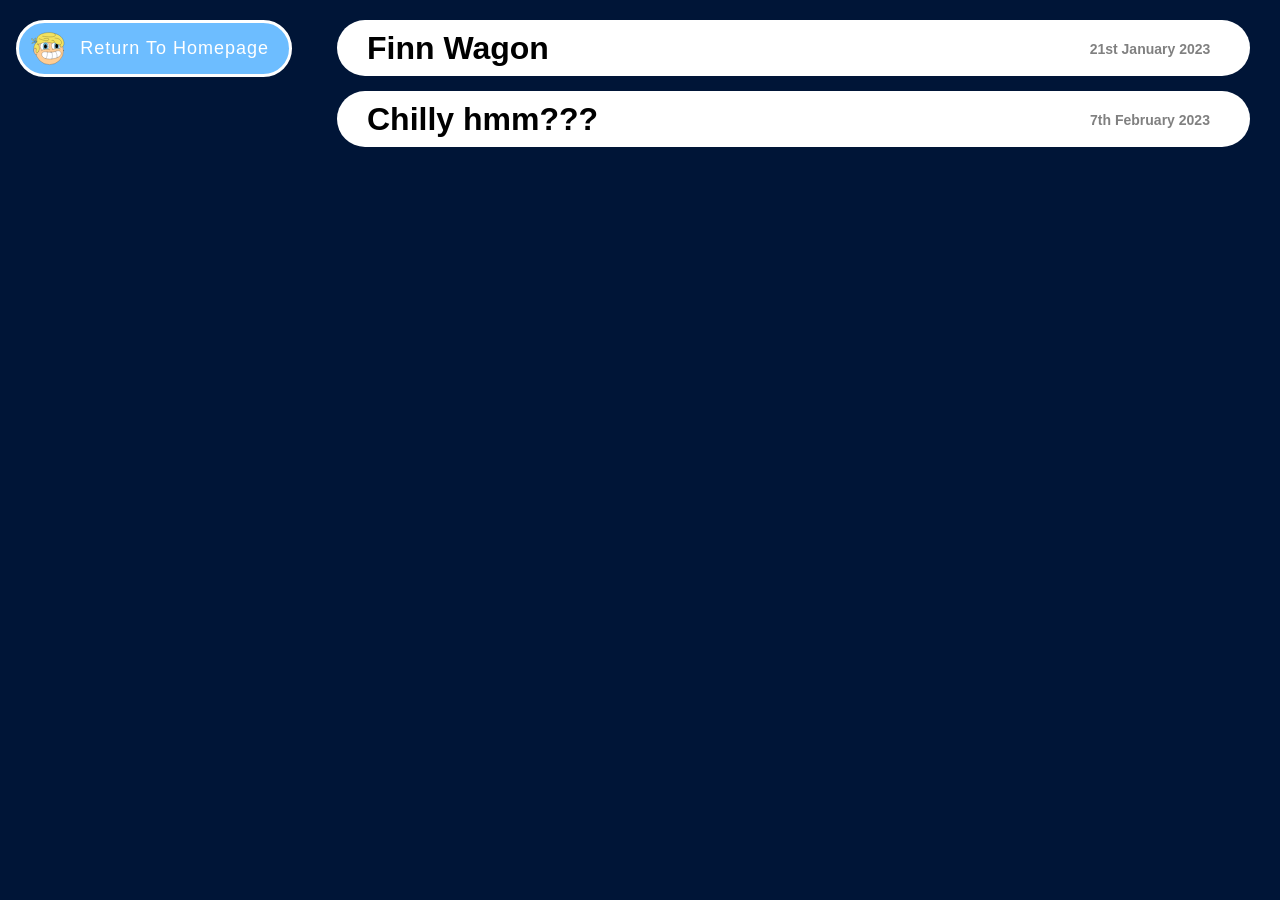
==== productions/index.html @ 7a51652d "Create index.html" ====
<!DOCTYPE html><html lang="en">
<head>
	<meta charset="utf-8" />
	<meta name="viewport" content="width=device-width, initial-scale=1.0">
	<title>Production Docs | Finnimations</title>
	<link rel="icon" type="image/png" sizes="16x16" href="/src/icons/icon_16.png" />
	<link rel="icon" type="image/png" sizes="32x32" href="/src/icons/icon_32.png" />
	<link rel="icon" type="image/png" sizes="48x48" href="/src/icons/icon_48.png" />
	<link rel="icon" type="image/png" sizes="64x64" href="/src/icons/icon_64.png" />
	<link rel="icon" type="image/png" sizes="72x72" href="/src/icons/icon_72.png" />
	<link rel="icon" type="image/png" sizes="96x96" href="/src/icons/icon_96.png" />
	<link rel="icon" type="image/png" sizes="128x128" href="/src/icons/icon_128.png" />
	<link rel="icon" type="image/png" sizes="144x144" href="/src/icons/icon_144.png" />
	<link rel="icon" type="image/png" sizes="256x256" href="/src/icons/icon_256.png" />
	<link rel="stylesheet" href="/src/stylesheet.css" />
	<link rel="stylesheet" href="https://fonts.googleapis.com/css2?family=Material+Symbols+Outlined:opsz,wght,FILL,GRAD@48,400,0,0" />
</head>
<body onload="pgLoaded()">
	<a href="/" target="_self" id="ReturnHomepageBtn">Return To Homepage</a>
	<div id="ProductionDocsLst">
		<div class="ProductionListItem" id="NT_FinnWagon" uread="false">
			<h1 class="ProductionListItem_Title" onclick="uReadItm(this.parentElement.id)">Finn Wagon</h1>
			<h6 class="ProductionListItem_PubDate">21st January 2023</h6>
			<h2>Credits</h2>
			<table>
				<tr>
					<th>Name</th>
					<th>Category</th>
					<th>Credits</th>
				</tr>
				<tr>
					<td><a href="https://www.youtube.com/@Finnimations" target="_blank">@Finnimations <span class="material-symbols-outlined">arrow_outward</span></a></td>
					<td>Artist</td>
					<td>
						2D Vector Drawing<br />
						2D Animation (By-Hand)<br />
					</td>
				</tr>
				<tr>
					<td><a href="https://www.toonboom.com/products/harmony" target="_blank">Toonboom Harmony 22 Essentials <span class="material-symbols-outlined">arrow_outward</span></a></td>
					<td>Software</td>
					<td>
						2D Animation Software
					</td>
				</tr>
				<tr>
					<td><a href="https://www.adobe.com/products/illustrator.html" target="_blank">Adobe Illustrator <span class="material-symbols-outlined">arrow_outward</span></a></td>
					<td>Software</td>
					<td>
						Vector Drawing Software
					</td>
				</tr>
				<tr>
					<td><a href="https://www.adobe.com/products/premiere.html" target="_blank">Adobe Premiere Pro <span class="material-symbols-outlined">arrow_outward</span></a></td>
					<td>Software</td>
					<td>
						Video Editing Software
					</td>
				</tr>
			</table>
			<h3><u>Fixed Production Expenses:</u> $0.00 USD</h3>
			<h3><u>Multi-Animator Project:</u> No</h3>
			<h3><u>Competition Entry:</u> No</h3>
			<h3><u>Collaboration:</u> No</h3>
			<br />
		</div>
		<div class="ProductionListItem" id="YT_82yRgAMGERM" uread="false">
			<h1 class="ProductionListItem_Title" onclick="uReadItm(this.parentElement.id)">Chilly hmm???</h1>
			<h6 class="ProductionListItem_PubDate">7th February 2023</h6>
			<h2><a href="https://www.youtube.com/watch?v=82yRgAMGERM" target="_blank">Watch on YouTube (@Finnimations) <span class="material-symbols-outlined">arrow_outward</span></a></h2>
			<h2>Credits</h2>
			<table>
				<tr>
					<th>Name</th>
					<th>Category</th>
					<th>Credits</th>
				</tr>
				<tr>
					<td><a href="https://www.youtube.com/@Finnimations" target="_blank">@Finnimations <span class="material-symbols-outlined">arrow_outward</span></a></td>
					<td>Artist</td>
					<td>
						Writer<br />
						2D Vector Drawing<br />
						3D Modelling<br />
						3D Rigging<br />
						3D Animation (By-Hand)<br />
						Music
					</td>
				</tr>
				<tr>
					<td><a href="https://www.blender.org/" target="_blank">Blender 3.3.1 <span class="material-symbols-outlined">arrow_outward</span></a></td>
					<td>Software</td>
					<td>
						3D Animation Software
					</td>
				</tr>
				<tr>
					<td><a href="https://stock.adobe.com/" target="_blank">Adobe Stock <span class="material-symbols-outlined">arrow_outward</span></a></td>
					<td>Platform</td>
					<td>
						Textures (3rd-Party License)
					</td>
				</tr>
				<tr>
					<td><a href="https://www.adobe.com/products/illustrator.html" target="_blank">Adobe Illustrator <span class="material-symbols-outlined">arrow_outward</span></a></td>
					<td>Software</td>
					<td>
						Vector Drawing Software
					</td>
				</tr>
				<tr>
					<td><a href="https://www.adobe.com/products/premiere.html" target="_blank">Adobe Premiere Pro <span class="material-symbols-outlined">arrow_outward</span></a></td>
					<td>Software</td>
					<td>
						Video Editing Software
					</td>
				</tr>
			</table>
			<h3><u>Fixed Production Expenses:</u> $0.00 USD</h3>
			<h3><u>Multi-Animator Project:</u> No</h3>
			<h3><u>Competition Entry:</u> No</h3>
			<h3><u>Collaboration:</u> No</h3>
			<br />
		</div>
		<br />
	</div>
	<style>
		#ReturnHomepageBtn {
			cursor: pointer;
			width: 230px;
			background-color: #6DBDFF;
			border: 3px solid white;
			border-radius: 40px;
			padding: 15px 20px;
			font-size: 18px;
			text-align: right;
			text-decoration: none;
			color: white;
			letter-spacing: 1px;
			background-image: url('/src/Finnimations_Icon.svg');
			background-position: 7px center;
			background-size: auto 90%;
			background-repeat: no-repeat;
			position: fixed;
			top: 20px;
			left: 16px;
		}

		#ProductionDocsLst {
			width: calc(100% - 307px);
			position: absolute;
			top: 0px;
			left: 307px;
		}

		.ProductionListItem {
			overflow: hidden;
			width: calc(100% - 60px);
			background: #F2F2F2;
			margin-bottom: 15px;
			border-radius: 28px;
			position: relative;
			top: 20px;
			left: 30px;
		}

			.ProductionListItem[uread="false"] {
				height: 56px;
			}

			.ProductionListItem[uread="true"] {
				height: auto;
			}

			.ProductionListItem a {
				font-size: 16px;
				color: #549CFE;
			}

				.ProductionListItem a .material-symbols-outlined {
					font-size: 16px;
					position: relative;
					top: 2px;
				}

			.ProductionListItem h2 {
				width: calc(100% - 60px);
				padding: 8px 0px 12px 0px;
				margin: 0px;
				position: relative;
				left: 30px;
			}

			.ProductionListItem h3 {
				width: calc(100% - 60px);
				font-size: 16px;
				font-weight: normal;
				padding: 8px 0px 12px 0px;
				margin: 0px;
				position: relative;
				left: 30px;
			}

		.ProductionListItem_Title {
			width: 100%;
			background: white;
			box-sizing: border-box;
			border-bottom: 2px solid #001537;
			padding: 10px 30px;
			margin: 0px;
			cursor: pointer;
			-webkit-user-select: none;
			-moz-user-select: none;
			-ms-user-select: none;
			user-select: none;
		}

		.ProductionListItem_PubDate {
			width: 160px;
			text-align: center;
			font-size: 14px;
			color: #808080;
			padding: 0px;
			margin: 0px;
			pointer-events: none;
			position: relative;
			float: right;
			top: -38px;
			right: 20px;
		}

		.ProductionListItem table {
			width: calc(100% - 60px);
			margin-bottom: 10px;
			position: relative;
			left: 30px;
		}

			.ProductionListItem table, .ProductionListItem table tr, .ProductionListItem table tr th, .ProductionListItem table tr td {
				border: 1px solid black;
				border-collapse: collapse;
			}

				.ProductionListItem table tr th, .ProductionListItem table tr td {
					padding: 7px 12px;
					line-height: 1.5;
				}
	</style>
	<script>
		function pgLoaded() {
			var wHashIDRef = document.getElementById(window.location.hash.substring(1));
			if (wHashIDRef) { wHashIDRef.setAttribute("uread", "true"); }
		}

		function uReadItm(cID) {
			var cIDRef = document.getElementById(cID);

			if (cIDRef.getAttribute("uread") != "true") {
				cIDRef.setAttribute("uread", "true");
				window.location.hash = cID;
			}
			else { cIDRef.setAttribute("uread", "false"); }
		}
	</script>
</body></html>
---- src/stylesheet.css ----
body {
	background: #001537;
	font-family: 'Poppins', Arial;
	margin: 0px;
	overflow-x: hidden;
}

::-webkit-scrollbar {
	width: 10px;
}

::-webkit-scrollbar-track {
	background: #ebebeb;
	border-radius: 10px;
}

::-webkit-scrollbar-thumb {
	background: #6DBDFF;
	border-radius: 10px;
}

	::-webkit-scrollbar-thumb:hover {
		background: #959595;
	}

#NotFoundPage {
	width: 100%;
	color: white;
	text-align: center;
	position: absolute;
	top: calc(50% - 200px);
	left: 0px;
}

	#NotFoundPage h1 {
		font-size: 200px;
		margin: 0px;
	}

	#NotFoundPage h5 {
		font-size: 60px;
		margin: 0px;
	}

	#NotFoundPage a {
		color: white;
		font-size: 24px;
		position: relative;
		top: 60px;
	}

header {
	width: 70px;
	height: 100%;
	background: black;
	overflow: hidden;
	position: fixed;
	z-index: 100;
	top: 0px;
	left: 0px;
}

	header img {
		width: 50px;
		height: 50px;
		position: absolute;
		top: 30px;
		left: 10px;
	}

	header ul {
		list-style-type: none;
		margin: 0px;
		padding: 0px;
		position: absolute;
		top: 110px;
	}

		header ul li {
			display: block;
			width: 160px;
			height: 70px;
			font-size: 16px;
			padding: 27px 0px 27px 80px;
			box-sizing: border-box;
			background-size: auto 50%;
			background-position: 15% center;
			background-repeat: no-repeat;
			cursor: pointer;
			color: white;
		}

		header ul li:nth-child(1) { background-image: url('videos.svg'); }
		header ul li:nth-child(2) { background-image: url('docs.svg'); }
		header ul li:nth-child(3) { background-image: url('contact.svg'); }

		header ul li:hover {
			background-color: rgba(255,255,255,0.2);
		}

#hdrActive {
	background: #6DBDFF;
	width: 100%;
	height: 70px;
	position: absolute;
	top: 110px;
	left: 0px;
}

@keyframes openHdr {
	from { width: 70px; }
	to { width: 160px; }
}

@keyframes closeHdr {
	from { width: 160px; }

	to { width: 70px; }
}

@keyframes exitPage {
	from { left: 70px; }
	to { left: -100%; }
}

@keyframes enterPage {
	from { left: -100%; }
	to { left: 70px; }
}

@keyframes hdrSwt_0_1 {
	from { top: 110px; }
	to { top: 180px; }
}

@keyframes hdrSwt_0_2 {
	from { top: 110px; }
	to { top: 250px; }
}

@keyframes hdrSwt_1_0 {
	from { top: 180px; }
	to { top: 110px; }
}

@keyframes hdrSwt_1_2 {
	from { top: 180px; }
	to { top: 250px; }
}

@keyframes hdrSwt_2_0 {
	from { top: 250px; }
	to { top: 110px; }
}

@keyframes hdrSwt_2_1 {
	from { top: 250px; }
	to { top: 180px; }
}

#page_videos {
	width: calc(100% - 70px);
	position: absolute;
	top: 0px;
	left: 70px;
}

#videoFeed {
	width: 100%;
	border: none;
	position: absolute;
	top: 0px;
	left: 0px;
}

	#videoFeed tr {
		border: none;
	}

		#videoFeed tr td {
			border: none;
			height: calc(20vw + 15px);
		}

.videoFeedThumb {
	display: inline-block;
	width: calc(50% - 140px);
	height: calc(28.13vw - 100px);
	margin: 40px calc(5vw + 37.5px) 50px 22.5px;
	background-image: url('v/snowy_mountains_thumbnail.jpg');
	background-size: cover;
	background-position: center;
	border-radius: 20px 20px 0px 0px;
	position: relative;
	top: 10px;
	left: 0px;
}

.videoFeedTitle {
	width: 100%;
	height: 50%;
	background: linear-gradient(rgba(0,21,55,0), rgba(0,21,55,1));
	margin: 0px;
	padding: 20% 28px 0px 28px;
	box-sizing: border-box;
	font-size: 30px;
	font-weight: normal;
	color: white;
	white-space: nowrap;
	overflow: hidden;
	text-overflow: ellipsis;
	position: relative;
	top: 50%;
}

@keyframes videoPlayMOver {
	from {
		background-size: 80%;
	}
	to {
		background-size: 110%;
	}
}

@keyframes videoPlayMOut {
	from {
		background-size: 110%;
	}

	to {
		background-size: 80%;
	}
}

.videoFeedPlay {
	display: block;
	cursor: pointer;
	width: 8vw;
	height: 8vw;
	background: #6DBDFF;
	border: 20px solid #001537;
	border-radius: 100%;
	animation: .5s videoPlayMOut 1;
	background-image: url('play.svg');
	background-size: 80%;
	background-position: center;
	background-repeat: no-repeat;
	position: relative;
	top: calc(-5vw);
	left: calc(100% - 5vw);
}

	.videoFeedPlay:hover {
		animation: .5s videoPlayMOver 1;
		background-size: 110%;
	}

#page_docs, #page_contact {
	width: calc(100% - 70px);
	position: absolute;
	top: 0px;
	left: -100%;
}

#page_docs h1, #page_contact h1 {
	color: white;
	text-align: center;
}

.docsPg {
	display: block;
	width: 90%;
	height: 40vh;
	animation: 0.2s docsPgMOut 1;
	background-position: center;
	background-size: 100% auto;
	background-repeat: no-repeat;
	text-decoration: none;
	color: white;
	cursor: pointer;
	border: 4px solid white;
	border-radius: 30px;
	text-align: center;
	font-size: 40px;
	padding-top: 30vh;
	margin-bottom: 50px;
	box-sizing: border-box;
	position: relative;
	top: 10px;
	left: 5%;
}

	.docsPg:hover {
		animation: 0.2s docsPgMOver 1;
		background-size: 120% auto;
	}

@keyframes docsPgMOver {
	from { background-size: 100% auto; }
	to { background-size: 120% auto; }
}

@keyframes docsPgMOut {
	from { background-size: 120% auto; }
	to { background-size: 100% auto; }
}

#page_contact h2 {
	width: 300px;
	color: white;
	font-size: 24px;
	font-weight: normal;
	position: relative;
	left: 50px;
}

	#page_contact h2 a {
		color: cornflowerblue;
		font-size: 24px;
		font-weight: normal;
		text-decoration: underline;
	}

		#page_contact h2 a span {
			position: relative;
			top: 3px;
		}

/* MOBILE */

@keyframes m_exitPage {
	from { left: 0px; }
	to { left: -100%; }
}

@keyframes m_enterPage {
	from { left: -100%; }
	to { left: 0px; }
}

@keyframes m_hdrSwt_0_1 {
	from { left: 80px; }
	to { left: calc(33.33vw + 55px); }
}

@keyframes m_hdrSwt_0_2 {
	from { left: 80px; }
	to { left: calc(66.66vw + 30px); }
}

@keyframes m_hdrSwt_1_0 {
	from { left: calc(33.33vw + 55px); }
	to { left: 80px; }
}

@keyframes m_hdrSwt_1_2 {
	from { left: calc(33.33vw + 55px); }
	to { left: calc(66.66vw + 30px); }
}

@keyframes m_hdrSwt_2_0 {
	from { left: calc(66.66vw + 30px); }
	to { left: 80px; }
}

@keyframes m_hdrSwt_2_1 {
	from { left: calc(66.66vw + 30px); }
	to { left: calc(33.33vw + 55px); }
}

@media (max-width: 1000px) {
	header {
		width: 100%;
		height: 90px;
	}
	header img {
		top: 20px;
		left: 15px;
	}
	#hdrActive {
		width: calc(33.33vw - 30px);
		height: 90px;
		top: 0px;
		left: 80px;
	}
	header ul {
		width: calc(100% - 80px);
		top: 0px;
		left: 80px;
	}
		header ul li {
			display: inline-block;
			width: calc(33.33vw - 30px);
			height: 90px;
			font-size: 20px;
			padding: 35px 0px;
			text-align: center;
		}
		header ul li:nth-child(1), header ul li:nth-child(2), header ul li:nth-child(3) {
			background-image: none;
		}
	#page_videos, #page_docs, #page_contact {
		width: 100%;
		top: 90px;
	}
	#page_videos { left: 0px; }
	.videoFeedThumb {
		width: calc(100% - 105px);
		height: calc(56.26vw - 50px);
		margin: 20px 0px 20px 30px;
	}
	.videoFeedPlay {
		width: 16vw;
		height: 16vw;
		top: -12vw;
		left: calc(100% - 12vw);
	}
	.videoFeedTitle {
		font-size: 20px;
		padding: 20% 15px 0px 15px;
	}
	.docsPg {
		animation: none;
		background-size: cover;
	}
		.docsPg:hover {
			animation: none;
			background-size: cover;
		}
}
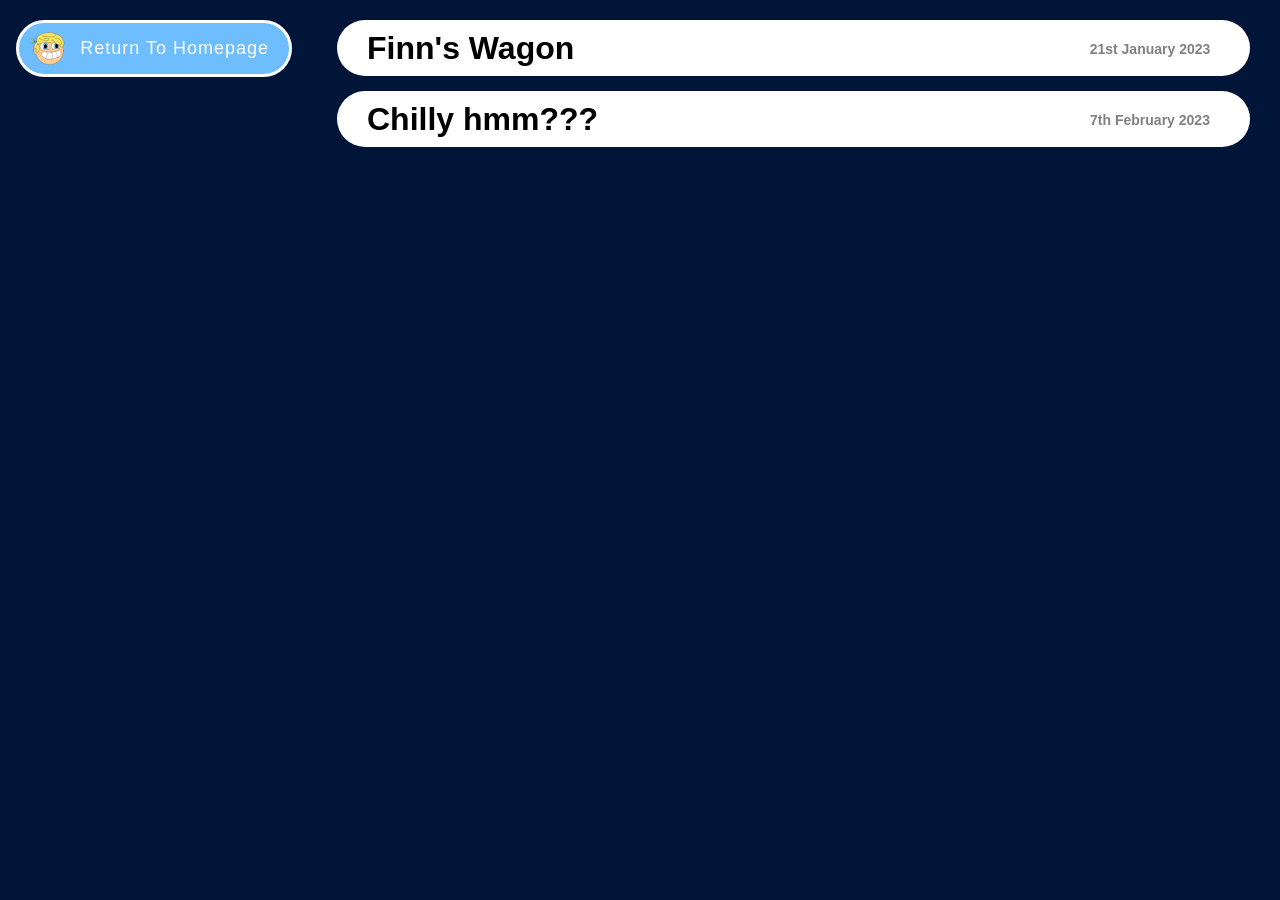
==== commit 6aa758b5: "Update index.html" ====
--- a/productions/index.html
+++ b/productions/index.html
@@ -19,7 +19,7 @@
 	<a href="/" target="_self" id="ReturnHomepageBtn">Return To Homepage</a>
 	<div id="ProductionDocsLst">
 		<div class="ProductionListItem" id="NT_FinnWagon" uread="false">
-			<h1 class="ProductionListItem_Title" onclick="uReadItm(this.parentElement.id)">Finn Wagon</h1>
+			<h1 class="ProductionListItem_Title" onclick="uReadItm(this.parentElement.id)">Finn's Wagon</h1>
 			<h6 class="ProductionListItem_PubDate">21st January 2023</h6>
 			<h2>Credits</h2>
 			<table>
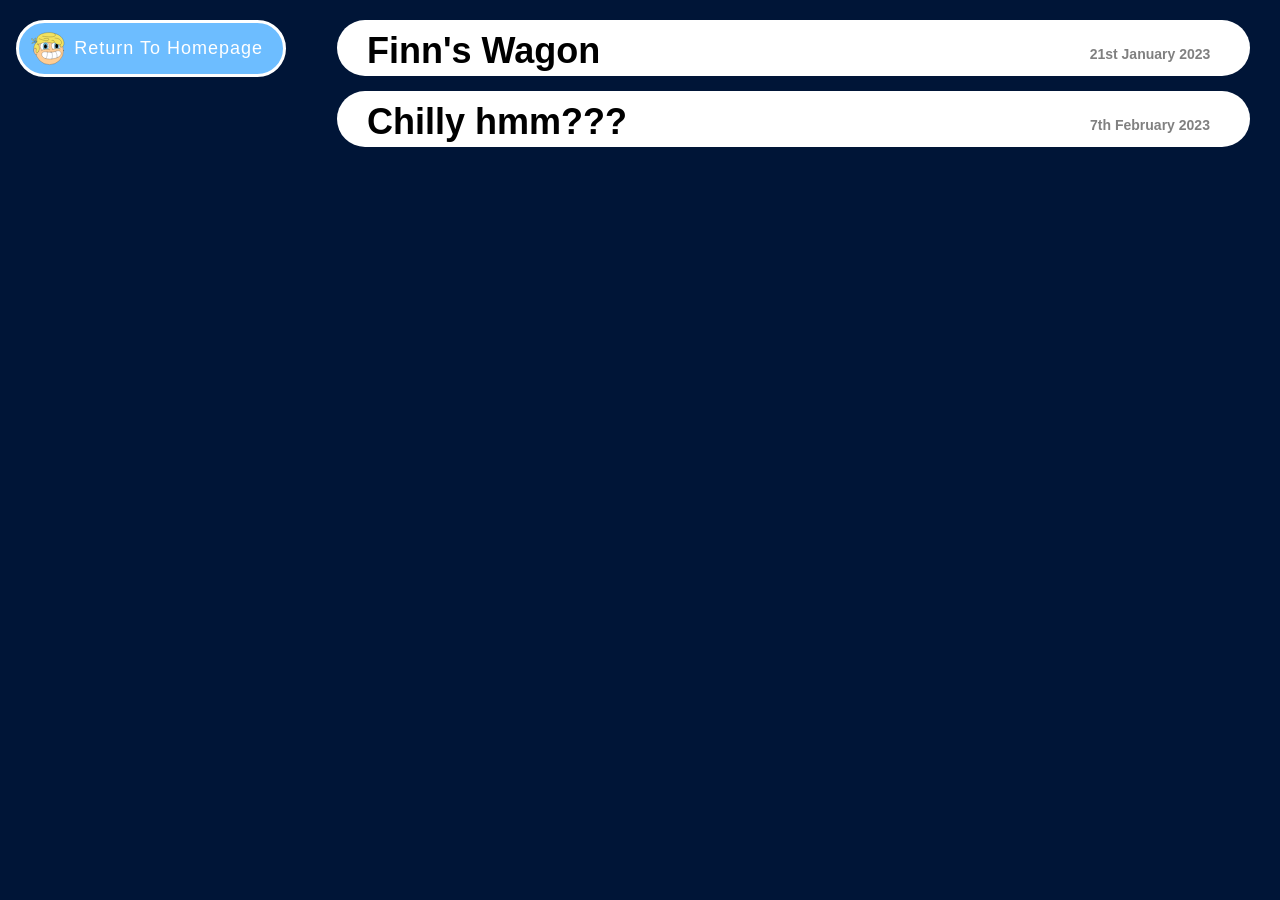
==== commit fc94dc31: "Update index.html" ====
--- a/productions/index.html
+++ b/productions/index.html
@@ -127,7 +127,8 @@
 	<style>
 		#ReturnHomepageBtn {
 			cursor: pointer;
-			width: 230px;
+			width: 270px;
+			box-sizing: border-box;
 			background-color: #6DBDFF;
 			border: 3px solid white;
 			border-radius: 40px;
@@ -206,6 +207,7 @@
 			background: white;
 			box-sizing: border-box;
 			border-bottom: 2px solid #001537;
+			font-size: 36px;
 			padding: 10px 30px;
 			margin: 0px;
 			cursor: pointer;
@@ -245,6 +247,33 @@
 					padding: 7px 12px;
 					line-height: 1.5;
 				}
+		@media (max-width: 1000px) {
+			#ReturnHomepageBtn {
+				width: 100%;
+				border-top: none;
+				border-bottom: 3px solid white;
+				border-left: none;
+				border-right: none;
+				padding: 15px 0px 15px 50px;
+				font-size: 24px;
+				text-align: center;
+				border-radius: 0px;
+				top: 0px;
+				left: 0px;
+			}
+			#ProductionDocsLst {
+				width: 100%;
+				top: 65px;
+				left: 0px;
+			}
+			.ProductionListItem {
+				width: calc(100% - 30px);
+				left: 15px;
+			}
+			.ProductionListItem_Title {
+				font-size: 24px;
+			}
+		}
 	</style>
 	<script>
 		function pgLoaded() {
--- a/src/stylesheet.css
+++ b/src/stylesheet.css
@@ -22,6 +22,39 @@
 	::-webkit-scrollbar-thumb:hover {
 		background: #959595;
 	}
+
+#page_coverall {
+	width: 100%;
+	height: 100%;
+	background: rgba(0,0,0,0.8);
+	position: fixed;
+	z-index: 101;
+	top: 0px;
+	left: 0px;
+}
+
+#page_notification {
+	width:500px;
+	height:300px;
+	background:white;
+	border-radius:30px;
+	position:absolute;
+	top:calc(50% - 150px);
+	left:calc(50% - 250px);
+}
+
+#page_notification h1 {
+	margin:40px 0px 30px 0px;
+	text-align:center;
+	font-size:36px;
+	color:#A10000;
+}
+
+#page_notification p {
+	margin:20px 30px;
+	font-size:20px;
+	color:black;
+}
 
 #NotFoundPage {
 	width: 100%;
@@ -90,10 +123,6 @@
 			color: white;
 		}
 
-		header ul li:nth-child(1) { background-image: url('videos.svg'); }
-		header ul li:nth-child(2) { background-image: url('docs.svg'); }
-		header ul li:nth-child(3) { background-image: url('contact.svg'); }
-
 		header ul li:hover {
 			background-color: rgba(255,255,255,0.2);
 		}
@@ -138,6 +167,11 @@
 	to { top: 250px; }
 }
 
+@keyframes hdrSwt_0_3 {
+	from { top: 110px; }
+	to { top: 320px; }
+}
+
 @keyframes hdrSwt_1_0 {
 	from { top: 180px; }
 	to { top: 110px; }
@@ -148,6 +182,11 @@
 	to { top: 250px; }
 }
 
+@keyframes hdrSwt_1_3 {
+	from { top: 180px; }
+	to { top: 320px; }
+}
+
 @keyframes hdrSwt_2_0 {
 	from { top: 250px; }
 	to { top: 110px; }
@@ -158,12 +197,35 @@
 	to { top: 180px; }
 }
 
-#page_videos {
+@keyframes hdrSwt_2_3 {
+	from { top: 250px; }
+	to { top: 320px; }
+}
+
+@keyframes hdrSwt_3_0 {
+	from { top: 320px; }
+	to { top: 110px; }
+}
+
+@keyframes hdrSwt_3_1 {
+	from { top: 320px; }
+	to { top: 180px; }
+}
+
+@keyframes hdrSwt_3_2 {
+	from { top: 320px; }
+	to { top: 250px; }
+}
+
+#page_videos, #page_docs, #page_legal, #page_contact {
 	width: calc(100% - 70px);
+	min-height: 100%;
 	position: absolute;
 	top: 0px;
-	left: 70px;
-}
+}
+
+#page_videos { left: 70px; }
+#page_docs, #page_legal, #page_contact { left: -100%; }
 
 #videoFeed {
 	width: 100%;
@@ -255,14 +317,7 @@
 		background-size: 110%;
 	}
 
-#page_docs, #page_contact {
-	width: calc(100% - 70px);
-	position: absolute;
-	top: 0px;
-	left: -100%;
-}
-
-#page_docs h1, #page_contact h1 {
+#page_docs h1, #page_legal h1, #page_contact h1 {
 	color: white;
 	text-align: center;
 }
@@ -305,14 +360,17 @@
 	to { background-size: 100% auto; }
 }
 
-#page_contact h2 {
-	width: 300px;
+#page_contact p, #page_contact h2 {
+	line-height: 1.5;
+	margin: 20px 0px;
+	width: calc(100% - 80px);
 	color: white;
-	font-size: 24px;
 	font-weight: normal;
 	position: relative;
-	left: 50px;
-}
+	left: 40px;
+}
+#page_contact p { font-size: 16px; }
+#page_contact h2 { font-size: 22px; }
 
 	#page_contact h2 a {
 		color: cornflowerblue;
@@ -339,69 +397,104 @@
 }
 
 @keyframes m_hdrSwt_0_1 {
-	from { left: 80px; }
-	to { left: calc(33.33vw + 55px); }
+	from { left: 54px; }
+	to { left: calc(25vw + 40px); }
 }
 
 @keyframes m_hdrSwt_0_2 {
-	from { left: 80px; }
-	to { left: calc(66.66vw + 30px); }
+	from { left: 54px; }
+	to { left: calc(50vw + 26px); }
+}
+
+@keyframes m_hdrSwt_0_3 {
+	from { left: 54px; }
+	to { left: calc(75vw + 12px); }
 }
 
 @keyframes m_hdrSwt_1_0 {
-	from { left: calc(33.33vw + 55px); }
-	to { left: 80px; }
+	from { left: calc(25vw + 40px); }
+	to { left: 54px; }
 }
 
 @keyframes m_hdrSwt_1_2 {
-	from { left: calc(33.33vw + 55px); }
-	to { left: calc(66.66vw + 30px); }
+	from { left: calc(25vw + 40px); }
+	to { left: calc(50vw + 26px); }
+}
+
+@keyframes m_hdrSwt_1_3 {
+	from { left: calc(25vw + 40px); }
+	to { left: calc(75vw + 12px); }
 }
 
 @keyframes m_hdrSwt_2_0 {
-	from { left: calc(66.66vw + 30px); }
-	to { left: 80px; }
+	from { left: calc(50vw + 26px); }
+	to { left: 54px; }
 }
 
 @keyframes m_hdrSwt_2_1 {
-	from { left: calc(66.66vw + 30px); }
-	to { left: calc(33.33vw + 55px); }
+	from { left: calc(50vw + 26px); }
+	to { left: calc(25vw + 40px); }
+}
+
+@keyframes m_hdrSwt_2_3 {
+	from { left: calc(50vw + 26px); }
+	to { left: calc(75vw + 12px); }
+}
+
+@keyframes m_hdrSwt_3_0 {
+	from { left: calc(75vw + 12px); }
+	to { left: 54px; }
+}
+
+@keyframes m_hdrSwt_3_1 {
+	from { left: calc(75vw + 12px); }
+	to { left: calc(25vw + 40px); }
+}
+
+@keyframes m_hdrSwt_3_2 {
+	from { left: calc(75vw + 12px); }
+	to { left: calc(50vw + 26px); }
 }
 
 @media (max-width: 1000px) {
+	#page_notification {
+		width:300px;
+		height:420px;
+		top:calc(50% - 210px);
+		left:calc(50% - 150px);
+	}
 	header {
 		width: 100%;
-		height: 90px;
+		height: 70px;
 	}
 	header img {
-		top: 20px;
-		left: 15px;
+		width: 40px;
+		height: 40px;
+		top: 15px;
+		left: 8px;
 	}
 	#hdrActive {
-		width: calc(33.33vw - 30px);
-		height: 90px;
+		width: calc(25vw - 12px);
 		top: 0px;
-		left: 80px;
+		left: 54px;
 	}
 	header ul {
-		width: calc(100% - 80px);
+		width: calc(100% - 56px);
 		top: 0px;
-		left: 80px;
+		left: 56px;
 	}
 		header ul li {
 			display: inline-block;
-			width: calc(33.33vw - 30px);
-			height: 90px;
+			width: calc(25vw - 12px);
 			font-size: 20px;
-			padding: 35px 0px;
+			padding: 25px 0px;
+			margin: 0px -3px;
 			text-align: center;
+			background-image: none !important;
 		}
-		header ul li:nth-child(1), header ul li:nth-child(2), header ul li:nth-child(3) {
-			background-image: none;
-		}
-	#page_videos, #page_docs, #page_contact {
+	#page_videos, #page_docs, #page_legal, #page_contact {
 		width: 100%;
-		top: 90px;
+		top: 70px;
 	}
 	#page_videos { left: 0px; }
 	.videoFeedThumb {
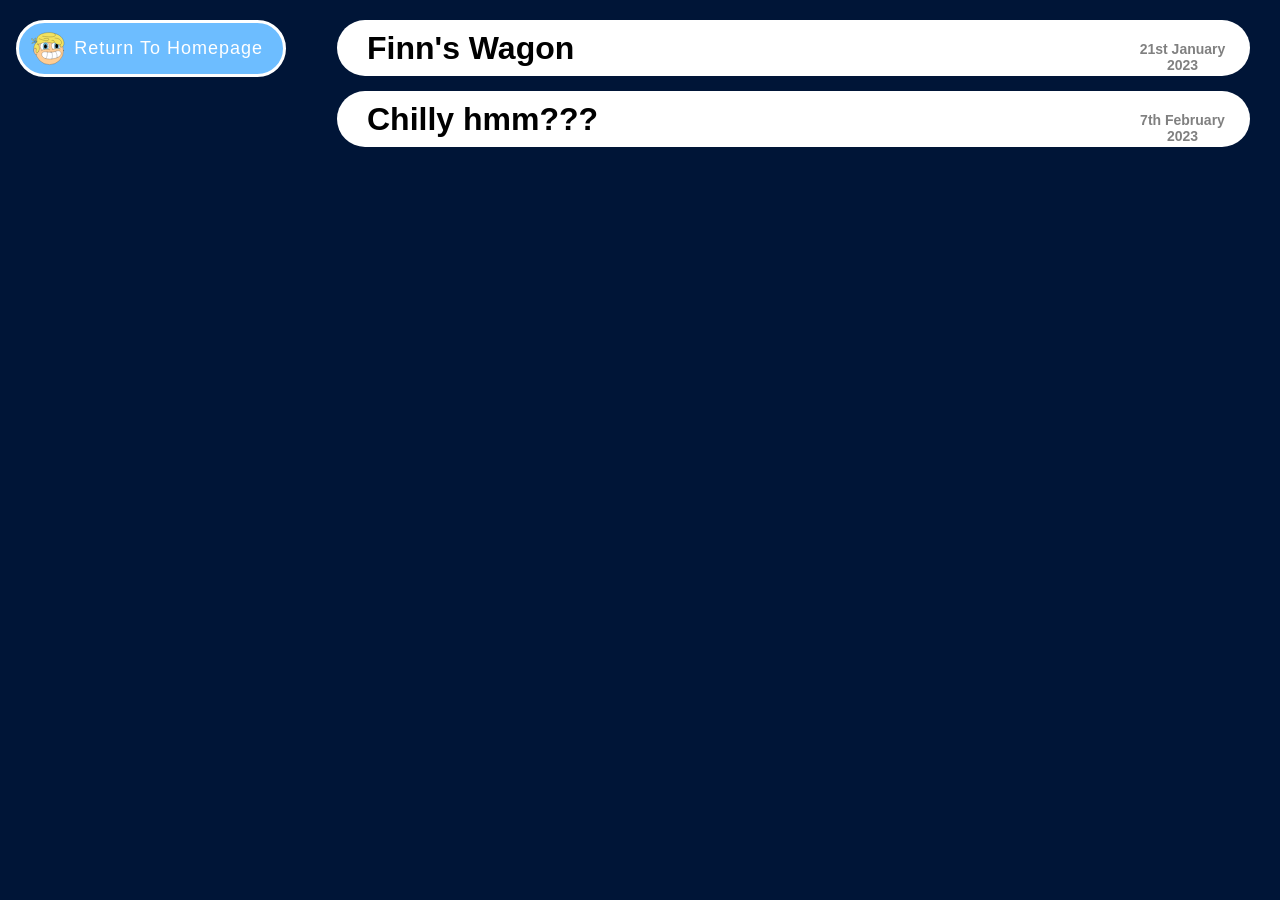
==== commit 082ccaea: "Update index.html" ====
--- a/productions/index.html
+++ b/productions/index.html
@@ -129,6 +129,7 @@
 			cursor: pointer;
 			width: 270px;
 			box-sizing: border-box;
+			box-shadow: none;
 			background-color: #6DBDFF;
 			border: 3px solid white;
 			border-radius: 40px;
@@ -143,6 +144,7 @@
 			background-size: auto 90%;
 			background-repeat: no-repeat;
 			position: fixed;
+			z-index: 100;
 			top: 20px;
 			left: 16px;
 		}
@@ -207,8 +209,8 @@
 			background: white;
 			box-sizing: border-box;
 			border-bottom: 2px solid #001537;
-			font-size: 36px;
-			padding: 10px 30px;
+			font-size: 32px;
+			padding: 10px 130px 10px 30px;
 			margin: 0px;
 			cursor: pointer;
 			-webkit-user-select: none;
@@ -218,7 +220,7 @@
 		}
 
 		.ProductionListItem_PubDate {
-			width: 160px;
+			width: 95px;
 			text-align: center;
 			font-size: 14px;
 			color: #808080;
@@ -254,6 +256,7 @@
 				border-bottom: 3px solid white;
 				border-left: none;
 				border-right: none;
+				box-shadow: 0px 4px 8px #001537;
 				padding: 15px 0px 15px 50px;
 				font-size: 24px;
 				text-align: center;
@@ -272,6 +275,7 @@
 			}
 			.ProductionListItem_Title {
 				font-size: 24px;
+				padding: 15px 120px 15px 20px;
 			}
 		}
 	</style>
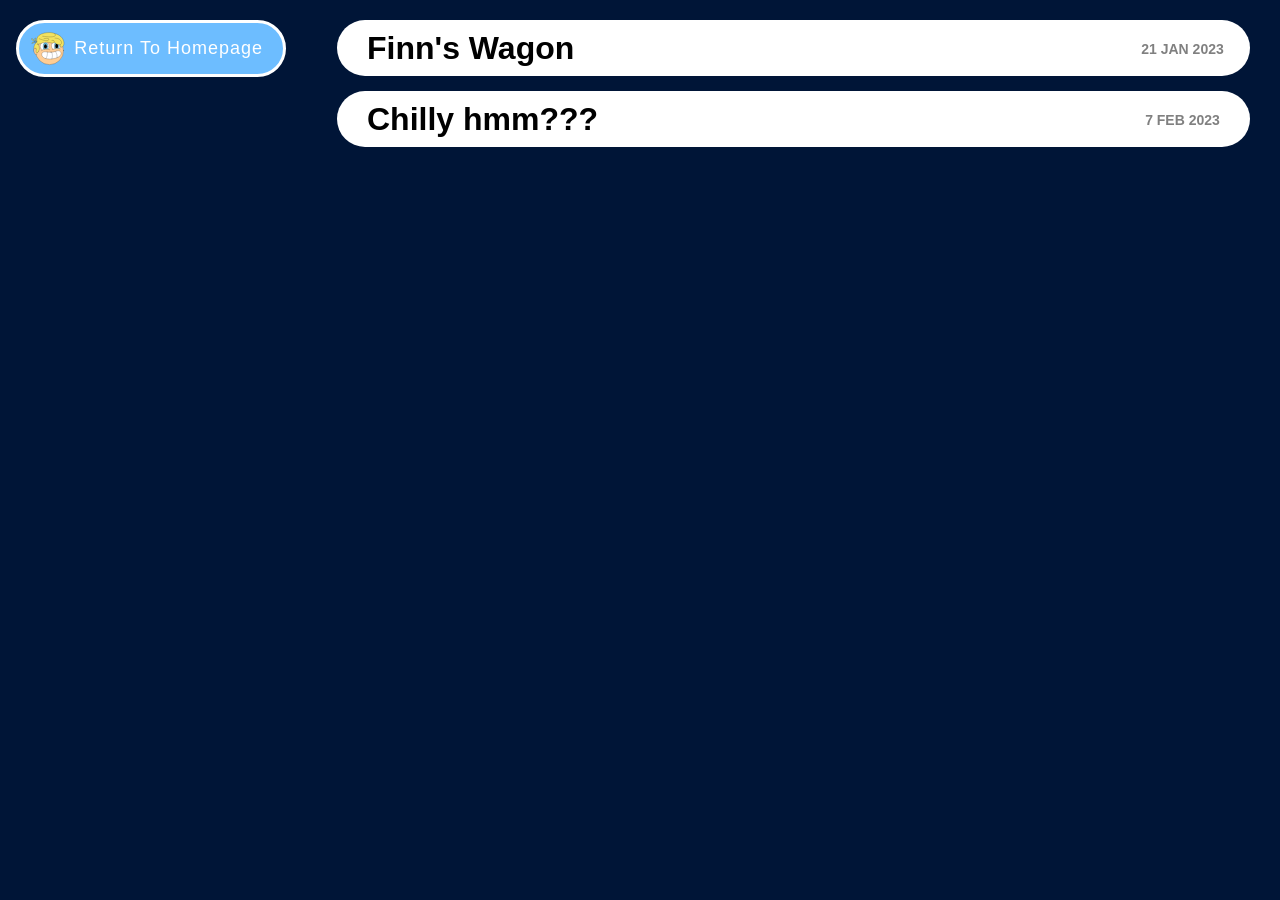
==== commit 0e95552c: "Update index.html" ====
--- a/productions/index.html
+++ b/productions/index.html
@@ -20,7 +20,7 @@
 	<div id="ProductionDocsLst">
 		<div class="ProductionListItem" id="NT_FinnWagon" uread="false">
 			<h1 class="ProductionListItem_Title" onclick="uReadItm(this.parentElement.id)">Finn's Wagon</h1>
-			<h6 class="ProductionListItem_PubDate">21st January 2023</h6>
+			<h6 class="ProductionListItem_PubDate">21 JAN 2023</h6>
 			<h2>Credits</h2>
 			<table>
 				<tr>
@@ -66,7 +66,7 @@
 		</div>
 		<div class="ProductionListItem" id="YT_82yRgAMGERM" uread="false">
 			<h1 class="ProductionListItem_Title" onclick="uReadItm(this.parentElement.id)">Chilly hmm???</h1>
-			<h6 class="ProductionListItem_PubDate">7th February 2023</h6>
+			<h6 class="ProductionListItem_PubDate">7 FEB 2023</h6>
 			<h2><a href="https://www.youtube.com/watch?v=82yRgAMGERM" target="_blank">Watch on YouTube (@Finnimations) <span class="material-symbols-outlined">arrow_outward</span></a></h2>
 			<h2>Credits</h2>
 			<table>
